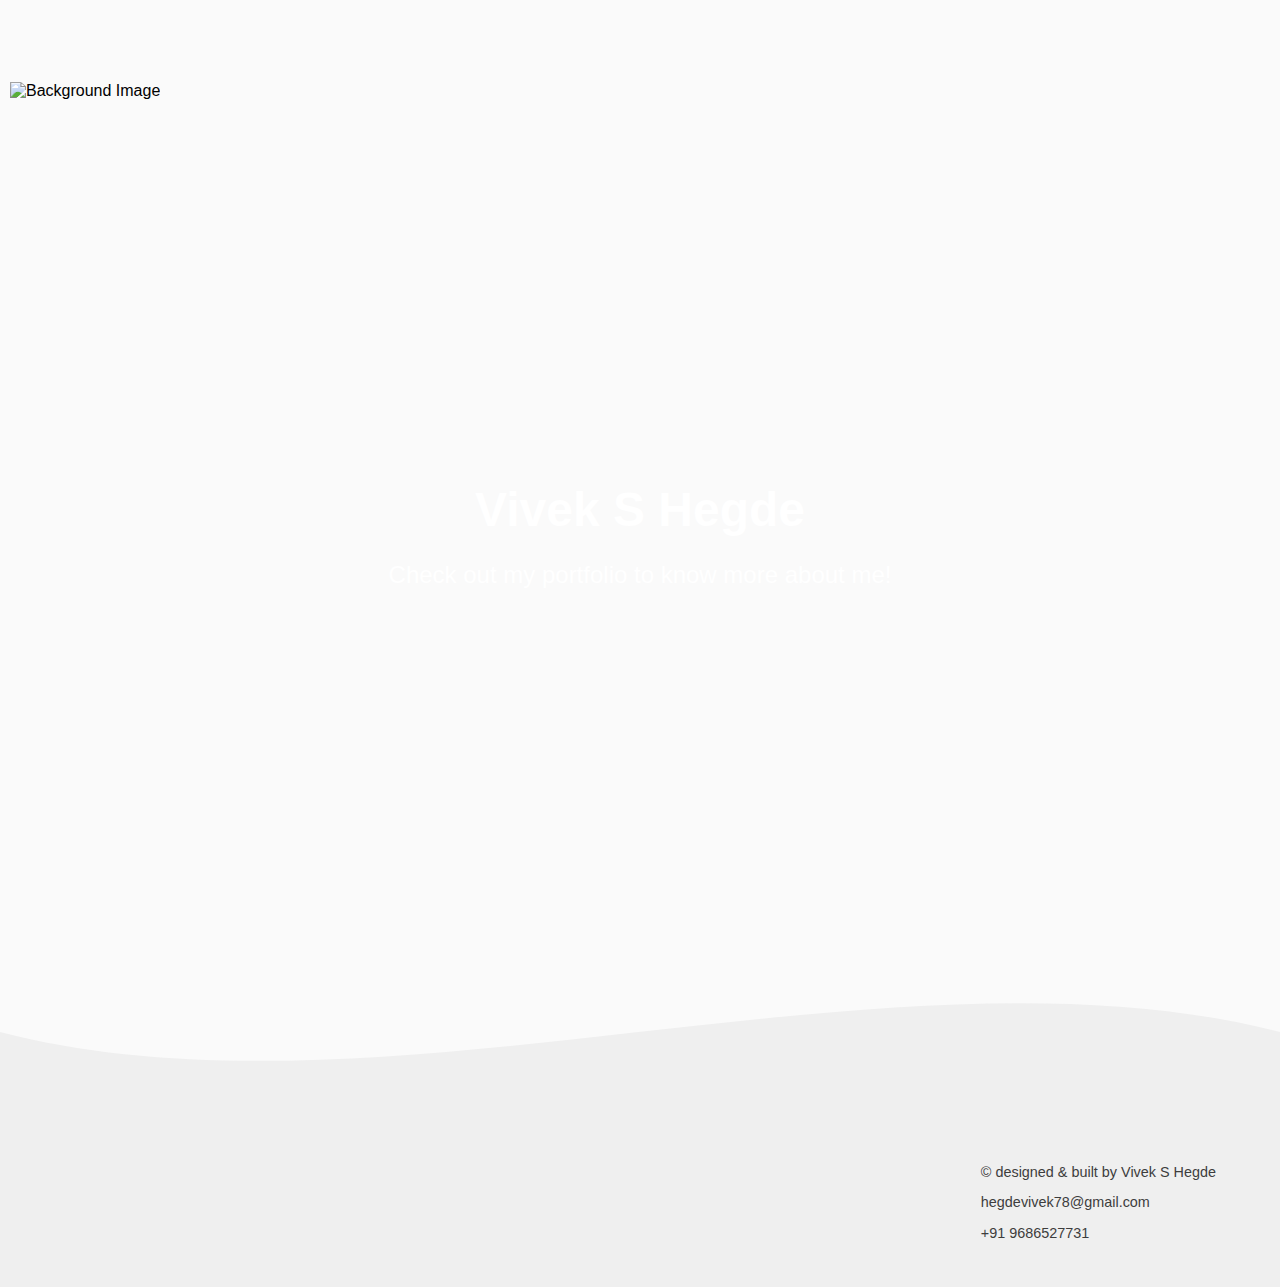
==== index.html @ 1a3d8774 "Portfolio work" ====
<!DOCTYPE html>
<html lang="en">

<head>
    <meta charset="UTF-8" />
    <meta name="viewport" content="width=device-width, initial-scale=1.0" />
    <meta name="theme-color" content="#1a324c">

    <link rel="stylesheet" href="static/css/main.css" />
    <link rel="stylesheet" href="./static/css/index.css">

    <link rel="stylesheet" type='text/css' href="https://cdn.jsdelivr.net/gh/devicons/devicon@latest/devicon.min.css" />
    <script src="https://kit.fontawesome.com/045782a447.js" crossorigin="anonymous"></script>

    <title>Vivek S Hegde</title>

</head>


<body>
<nav class="visible">
    <div class="container">
        Vivek S Hegde

        <div class="nav-links">
            <a href="index.html" class="link active">Home</a>
            <a href="about.html" class="link">about</a>
            <a href="skills.html" class="link">Skills</a>
            <a href="projects.html" class="link">projects</a>
            <a href="education.html" class="link">education</a>
            <a href="experience.html" class="link">experience</a>
            <a href="mailto:hegdevivek78@gmail.com" class="link">Contact</a>
        </div>
        <div class="nav-controls">
            <button id="menu-display" title="Show Menu" class="hamburger">

            </button>
            <button id="theme-display" class="control">
                <i class="fa-solid fa-palette"></i>
            </button>
        </div>
        <div class="theme-container">
            <button class="light theme-select" id="light-select" onclick="setTheme('light')" aria-label="Set light theme">
                <div class="theme-label">
                    Light
                </div>
                <div class="theme">
                    <div class="color background"></div>
                </div>
            </button>
            <button class="dark theme-select" id="dark-select" onclick="setTheme('dark')"
                    onkeydown="(e) => setThemeKey(e, 'dark')" aria-label="Set dark theme">
                <div class="theme-label">
                    Dark
                </div>
                <div class="theme">
                    <div class="color background"></div>
                </div>
            </button>
            <button class="brown theme-select" id="brown-select" onclick="setTheme('brown')" aria-label="Set brown theme">
                <div class="theme-label">
                    Brown
                </div>
                <div class="theme">
                    <div class="color shade-100"></div>
                </div>
            </button>
            <button class="green theme-select" id="green-select" onclick="setTheme('green')" aria-label="Set green theme">
                <div class="theme-label">
                    Green
                </div>
                <div class="theme">
                    <div class="color shade-100"></div>
                </div>
            </button>
            <button class="pink theme-select" id="pink-select" onclick="setTheme('pink')" aria-label="Set pink theme">
                <div class="theme-label">
                    Pink
                </div>
                <div class="theme">
                    <div class="color shade-300"></div>
                </div>
            </button>
        </div>
    </div>
</nav>

<main>

    <div class="containeroo">
        <img src="https://t4.ftcdn.net/jpg/02/18/89/83/360_F_218898398_wnLuoR9GY4qhLB2tc7o3tSJbQCRfq0xc.jpg" alt="Background Image" class="background-image">
        <div class="overlay">
            <h1>Vivek S Hegde</h1>
            <p>Check out my portfolio to know more about me!</p>
        </div>
    </div>
</main>

<div class="wave-border top">
    <svg viewBox="0 0 500 150" preserveAspectRatio="none" style="height: 100%; width: 100%;">
        <path d="M0.00,49.98 C149.99,150.00 349.20,-49.98 500.00,49.98 L500.00,150.00 L0.00,150.00 Z"
              style="stroke: none; fill: var(--shade-100)"></path>
        <path class="neon-path" d="M0.00,49.98 C149.99,150.00 349.20,-49.98 500.00,49.98"
              style="stroke: var(--neon-color);fill: none;"></path>
    </svg>
</div>
<footer>

    <div class="container">
        <div class="social-media">
            <a href="https://github.com/HEGDEVIVEK" title="Github">
                <i class="devicon-github-original"></i>

            </a>
            <a href="https://www.linkedin.com/in/vivek-s-hegde-2001/" title="LinkedIn">
                <i class="devicon-linkedin-plain"></i>

            </a>

        </div>
        <div class="copyright">
            &copy; designed & built by Vivek S Hegde</a>
            <br>
           <p><a href="mailto:hegdevivek78@gmail.com" class="link"> hegdevivek78@gmail.com</a></p>
            <p><a href="tel:+919686527731">+91 9686527731</a></p>
        </div>
    </div>
</footer>
</body>

<script src="./static/js/index.js"></script>
<script src="./static/js/about.js"></script>

</html>
---- static/css/main.css ----
@import "./theme.css";
@import "./utilities.css";
@import "./animations.css";


body {
  margin: 0;
  background-color: var(--background-color);
  background-repeat: no-repeat;
  background-position: left top;
  color: var(--text-color);
  font-family: "Inter", sans-serif;
}

body.no-scroll {
  overflow: hidden;
}

* {
  box-sizing: border-box;
}

a {
  color: var(--shade-500);
  text-decoration: none;
}

.link-btn {
  display: inline-block;
  border: 2px solid var(--grey-color);
  background-color: transparent;
  border-radius: 2em;
  padding: 1em 2em;
  text-transform: uppercase;
  font-size: 0.9rem;
  letter-spacing: 0.2em;
  transition: border 500ms, background-color 500ms, color 500ms;
}

.link-btn:hover,
.link-btn:focus {
  outline: none;
  color: var(--background-color);
  background-color: var(--shade-500);
  border-color: var(--shade-500);
}

button {
  border: none;
  background-color: transparent;
  text-transform: uppercase;
  font-size: 0.9rem;
  color: var(--shade-500);
  cursor: pointer;
}

button:hover,
button:focus {
  color: var(--text-color);
}

nav {
  position: sticky;
  top: 0;
  left: 0;
  right: 0;
  padding-top: 2rem;
  padding-bottom: 2rem;
  background-color: var(--background-color);
  transition: top 500ms;
}

nav.js-nav {
  opacity: 0;
}

.js-nav.visible {
  z-index: 50;
  animation: fade-in 0.6s cubic-bezier(0.39, 0.575, 0.565, 1) both;
}

.js-nav.visible.scroll-up {
  top: 0;
}

.js-nav.visible.scroll-down {
  top: -20%;
}

.js-nav.hidden {
  animation: fade-out 0.6s cubic-bezier(0.39, 0.575, 0.565, 1) both;
}

nav .container {
  display: flex;
  justify-content: space-between;
  align-items: center;
}

.nav-links {
  display: flex;
  margin: -1em 0;
  flex: 1 0 auto;
  justify-content: flex-end;
  align-items: center;
}

.nav-links .link {
  position: relative;
  margin: 1em;
  color: var(--text-color);
  font-size: 0.85rem;
  text-transform: uppercase;
  letter-spacing: 1px;
}

.nav-links .link:before {
  content: "";
  z-index: -1;
  position: absolute;
  background-color: var(--secondary-color);
  bottom: 0;
  left: 0;
  width: 100%;
  height: 50%;
  max-width: 0;
  transition: max-width 500ms;
}

.nav-links .link:hover,
.nav-links .link:focus {
  outline: none;
}

.nav-links .link:hover:before,
.nav-links .link:focus:before,
.nav-links .link.active:before {
  max-width: 10rem;
}

.js-nav .nav-controls {
  padding-left: 1rem;
  display: flex;
  align-items: center;
}

.js-nav .nav-controls .hamburger {
  width: 1.5rem;
  margin: 0 1.5rem;
  height: 0.75rem;
  position: relative;
}

.js-nav .nav-controls .hamburger:before,
.js-nav .nav-controls .hamburger:after {
  content: "";
  position: absolute;
  height: 2px;
  width: 100%;
  background-color: var(--shade-500);
  left: 0;
  margin: auto;
  transition: transform 500ms;
}

.nav-controls .hamburger:before {
  top: 0;
}

.nav-controls .hamburger:after {
  bottom: 0;
}

.nav-controls .hamburger.active:before {
  bottom: 0;
  transform: rotate(45deg);
}

.nav-controls .hamburger.active:after {
  top: 0;
  transform: rotate(-45deg);
}

.nav-controls .control {
content: '';
  display: none;
  font-size: 1rem;
  padding: 0;
}

.js-nav .nav-controls .control {
  display: inline-block;
}

.nav-controls .control:hover,
.nav-controls .control:focus {
  outline: none;
  animation: rotate-center 2s ease-in-out both infinite;
}

.nav-logo {
  position: relative;
  line-height: 1;
  font-size: 1.1rem;
}

.logo {
  text-align: center;
  font-size: 1.25rem;
  color: var(--shade-500);
  letter-spacing: 1px;
  text-transform: uppercase;
}

.theme-container {
  position: absolute;
  padding: 2rem;
  right: 0;
  top: 4.5rem;
  margin-right: 1em;
  display: flex;
  flex-direction: column;
  background-color: var(--shade-100);
  opacity: 0;
  box-shadow: 0px 0 10px 1px rgb(0 0 0 / 20%);
  border-radius: 0.25em;
  visibility: hidden;
}

.theme-container.visible {
  visibility: visible;
  animation: fade-in-top 1s cubic-bezier(0.39, 0.575, 0.565, 1) both;
}

.theme-container .theme-select {
  text-align: left;
  padding: 0;
}

.theme-container .theme-select + .theme-select {
  margin-top: 1em;
}

.theme-select .theme-label {
  font-size: 0.85rem;
  text-transform: uppercase;
  letter-spacing: 1px;
  padding: 0 0.25em;
  margin-bottom: 0.5em;
  display: inline-block;
  position: relative;
}

.theme-select .theme-label:before {
  content: "";
  z-index: -1;
  position: absolute;
  background-color: var(--secondary-color);
  bottom: 0;
  left: 0;
  width: 100%;
  height: 50%;
  max-width: 0;
  transition: max-width 500ms;
}

.theme-select.active .theme-label:before {
  max-width: 5rem;
}

.theme-select .theme {
  display: flex;
  justify-content: center;
  align-items: center;
  padding: 1rem;
  background-color: var(--grey-color);
  border-radius: 0.25em;
  transition: filter 500ms;
}

.theme-select:focus {
  outline: none;
}

.theme-select:hover .theme,
.theme-select:focus .theme {
  filter: brightness(1.1);
}

.theme-select .theme .color {
  height: 1rem;
  width: 1rem;
  margin: 0 0.125em;
  border-radius: 0.2rem;
  flex: 1 0 1rem;
}

.wave-border {
  height: 150px;
  overflow: hidden;
}

.scroll-in.js-opacity {
  opacity: 0;
}

.scroll-in.scrolled {
  animation: fade-in-bottom 1s cubic-bezier(0.39, 0.575, 0.565, 1) both;
}


footer {
  padding-top: 2rem;
  padding-bottom: 2rem;
  background-color: var(--shade-100);
}

footer .support.container {
  flex-direction: column;
  align-items: flex-end;
  margin-bottom: 1rem;
}

footer .support p {
  margin: 0 0 0.5rem;
  max-width: 45ch;
  font-size: 0.9rem;
  color: var(--shade-500);
}

footer .container {
  display: flex;
  justify-content: space-between;
  align-items: center;
  flex-wrap: wrap;
}

footer .social-media {
  display: flex;
  margin-left: -0.5rem;
}

footer .social-media a {
  margin: 0.5rem;
  font-size: 2.1rem;
}

footer .copyright {
  font-size: 0.9rem;
  color: var(--shade-500);
}

.copyright .heart {
  color: var(--shade-300);
}

@media screen and (min-width: 721px) {
  .hamburger,
  .nav-links .social-media {
    display: none;
  }
}

@media screen and (max-width: 720px) {
  .logo {
    font-size: 1rem;
  }

  .js-nav .nav-links {
    position: absolute;
    padding: 2rem;
    right: 0;
    top: 4.5rem;
    left: 0;
    margin: auto;
    display: flex;
    flex-direction: column;
    width: 100%;
    box-shadow: 0px 0 10px 1px rgb(0 0 0 / 20%);
    border-radius: 0.25em;
    opacity: 0;
    visibility: hidden;
  }

  .js-nav .nav-links.visible {
    z-index: 50;
    background-color: var(--background-color);
    visibility: visible;
    animation: fade-in-top 1s cubic-bezier(0.39, 0.575, 0.565, 1) both;
  }

  .js-nav .nav-links .social-media {
    display: flex;
    margin: 1rem -0.5rem;
  }

  .js-nav .nav-links .social-media a {
    margin: 0 1rem;
    font-size: 1.1rem;
  }

  footer .support.container {
    margin-bottom: 2rem;
  }
}

@media (prefers-reduced-motion) {
  .scroll-in.js-opacity {
    opacity: 1;
    animation: none !important;
  }
}
---- static/css/index.css ----
body, html {
  margin: 0;
  padding: 0;
  font-family: 'Nunito Sans', sans-serif

}

.containeroo {
  position: relative;
  width: 100vw;
  height: 100vh;
}

.background-image {
  width: 100%;
  height: 100%;
  margin-left:10px;
  margin-right:10px;
}

.overlay {
  position: absolute;
  top: 50%;
  left: 50%;
  transform: translate(-50%, -50%);
  text-align: center;

}

.overlay h1 {
  font-size: 3em;
  margin-bottom: 20px;
  font-weight: bold;
  color: white;
}

.overlay p {
  font-size: 1.5em;
  color: white;
}

/* Media Query for Mobile Devices */
@media (max-width: 768px) {
  .overlay h1,.background-image  {
    font-size: 2em;
  }

  .overlay p {
    font-size: 1.2em;
  }
}
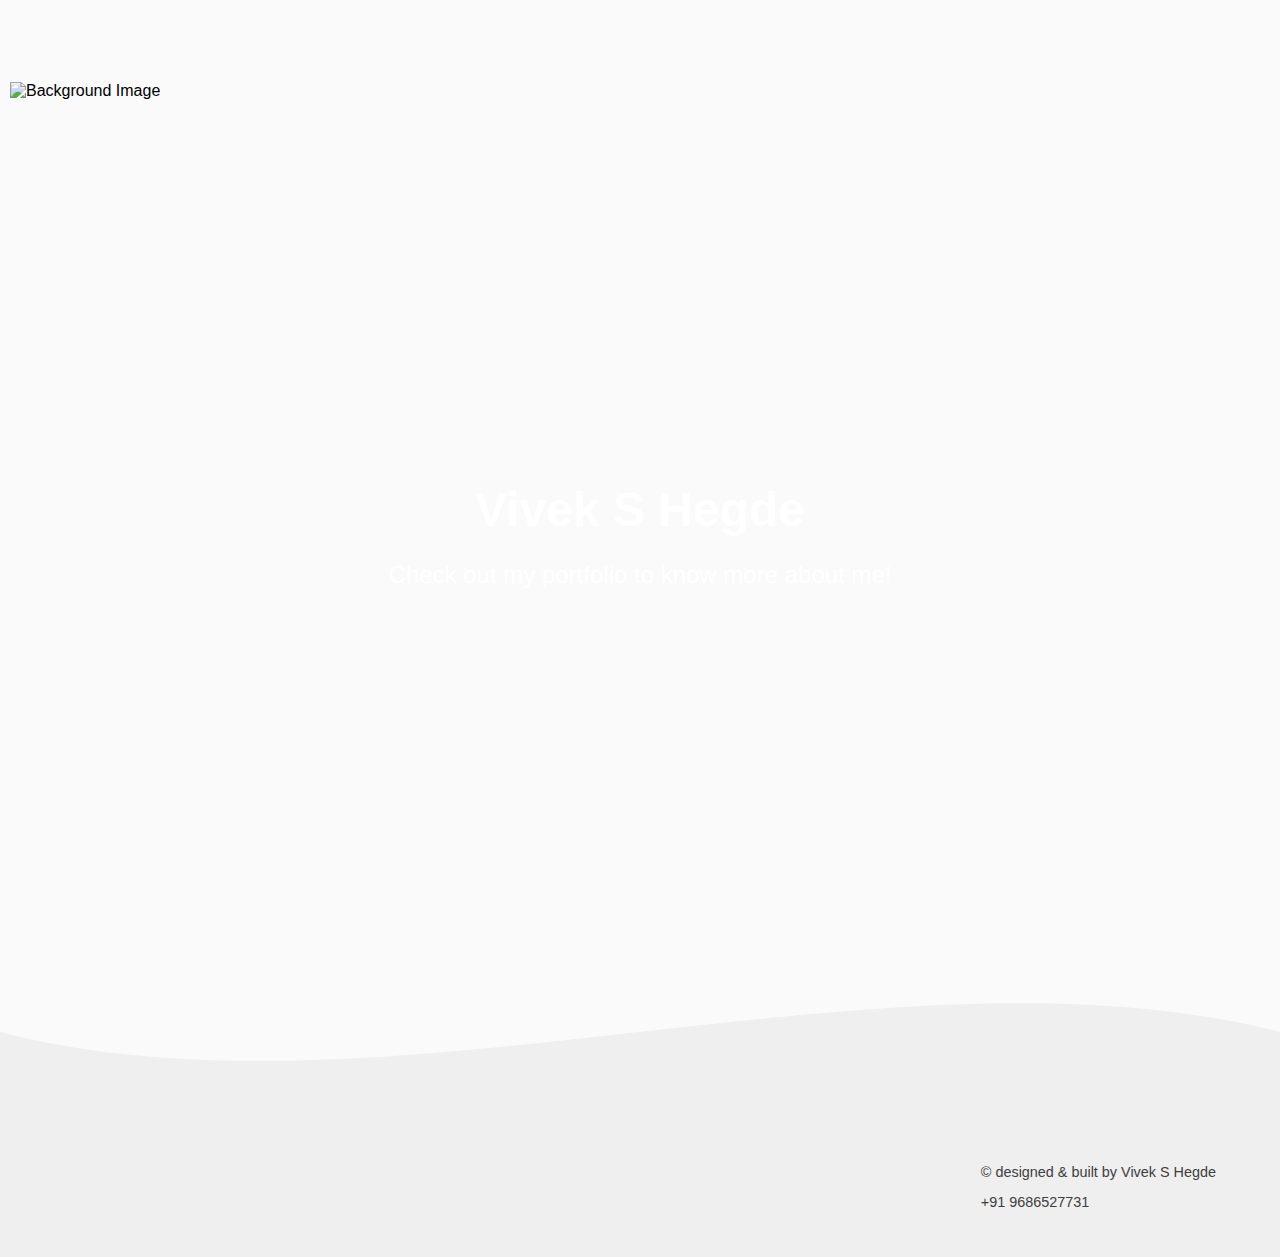
==== commit dba905e5: "Commit change" ====
--- a/index.html
+++ b/index.html
@@ -2,91 +2,95 @@
 <html lang="en">
 
 <head>
-    <meta charset="UTF-8" />
-    <meta name="viewport" content="width=device-width, initial-scale=1.0" />
+    <meta charset="UTF-8">
+    <meta name="viewport" content="width=device-width, initial-scale=1.0">
     <meta name="theme-color" content="#1a324c">
 
-    <link rel="stylesheet" href="static/css/main.css" />
-    <link rel="stylesheet" href="./static/css/index.css">
+    <link rel="stylesheet" href="static/css/main.css">
+    <link rel="stylesheet" href="static/css/index.css">
 
-    <link rel="stylesheet" type='text/css' href="https://cdn.jsdelivr.net/gh/devicons/devicon@latest/devicon.min.css" />
     <script src="https://kit.fontawesome.com/045782a447.js" crossorigin="anonymous"></script>
 
     <title>Vivek S Hegde</title>
-
 </head>
 
+<body>
 
-<body>
+<!-- Header -->
+<div id="header-placeholder"></div>
+
+
+
+
 <nav class="visible">
     <div class="container">
         Vivek S Hegde
 
         <div class="nav-links">
             <a href="index.html" class="link active">Home</a>
-            <a href="about.html" class="link">about</a>
+            <a href="about.html" class="link">About</a>
             <a href="skills.html" class="link">Skills</a>
-            <a href="projects.html" class="link">projects</a>
-            <a href="education.html" class="link">education</a>
-            <a href="experience.html" class="link">experience</a>
+            <a href="projects.html" class="link">Projects</a>
+            <a href="education.html" class="link">Education</a>
+            <a href="experience.html" class="link">Experience</a>
             <a href="mailto:hegdevivek78@gmail.com" class="link">Contact</a>
+            
         </div>
+
         <div class="nav-controls">
-            <button id="menu-display" title="Show Menu" class="hamburger">
+            <button id="menu-display" title="Show Menu" class="hamburger"></button>
 
-            </button>
+
             <button id="theme-display" class="control">
-                <i class="fa-solid fa-palette"></i>
+                <i class="fas fa-palette"></i>
             </button>
         </div>
+
+
         <div class="theme-container">
+
             <button class="light theme-select" id="light-select" onclick="setTheme('light')" aria-label="Set light theme">
-                <div class="theme-label">
-                    Light
-                </div>
+                <div class="theme-label">Light</div>
                 <div class="theme">
                     <div class="color background"></div>
                 </div>
             </button>
-            <button class="dark theme-select" id="dark-select" onclick="setTheme('dark')"
-                    onkeydown="(e) => setThemeKey(e, 'dark')" aria-label="Set dark theme">
-                <div class="theme-label">
-                    Dark
-                </div>
+
+            <button class="dark theme-select" id="dark-select" onclick="setTheme('dark')" onkeydown="(e) => setThemeKey(e, 'dark')" aria-label="Set dark theme">
+                <div class="theme-label">Dark</div>
                 <div class="theme">
                     <div class="color background"></div>
                 </div>
             </button>
+
             <button class="brown theme-select" id="brown-select" onclick="setTheme('brown')" aria-label="Set brown theme">
-                <div class="theme-label">
-                    Brown
-                </div>
+                <div class="theme-label">Brown</div>
                 <div class="theme">
                     <div class="color shade-100"></div>
                 </div>
             </button>
+
             <button class="green theme-select" id="green-select" onclick="setTheme('green')" aria-label="Set green theme">
-                <div class="theme-label">
-                    Green
-                </div>
+                <div class="theme-label">Green</div>
                 <div class="theme">
                     <div class="color shade-100"></div>
                 </div>
             </button>
+
             <button class="pink theme-select" id="pink-select" onclick="setTheme('pink')" aria-label="Set pink theme">
-                <div class="theme-label">
-                    Pink
-                </div>
+                <div class="theme-label">Pink</div>
                 <div class="theme">
                     <div class="color shade-300"></div>
                 </div>
             </button>
+
         </div>
     </div>
 </nav>
 
+
+
 <main>
-
     <div class="containeroo">
         <img src="https://t4.ftcdn.net/jpg/02/18/89/83/360_F_218898398_wnLuoR9GY4qhLB2tc7o3tSJbQCRfq0xc.jpg" alt="Background Image" class="background-image">
         <div class="overlay">
@@ -96,39 +100,23 @@
     </div>
 </main>
 
-<div class="wave-border top">
-    <svg viewBox="0 0 500 150" preserveAspectRatio="none" style="height: 100%; width: 100%;">
-        <path d="M0.00,49.98 C149.99,150.00 349.20,-49.98 500.00,49.98 L500.00,150.00 L0.00,150.00 Z"
-              style="stroke: none; fill: var(--shade-100)"></path>
-        <path class="neon-path" d="M0.00,49.98 C149.99,150.00 349.20,-49.98 500.00,49.98"
-              style="stroke: var(--neon-color);fill: none;"></path>
-    </svg>
-</div>
-<footer>
+<!-- Footer -->
+<div id="footer-placeholder"></div>
 
-    <div class="container">
-        <div class="social-media">
-            <a href="https://github.com/HEGDEVIVEK" title="Github">
-                <i class="devicon-github-original"></i>
+<script>
+    
+    // fetch('./header1.html')
+    //         .then(response => response.text())
+    //         .then(data => document.getElementById('header-placeholder').innerHTML = data);
+         
+     fetch('footer.html')
+         .then(response => response.text())
+         .then(data => document.getElementById('footer-placeholder').innerHTML = data);
+</script>
 
-            </a>
-            <a href="https://www.linkedin.com/in/vivek-s-hegde-2001/" title="LinkedIn">
-                <i class="devicon-linkedin-plain"></i>
+<script src="static/js/index.js"></script>
+<script src="./static/js/about.js"></script>
 
-            </a>
-
-        </div>
-        <div class="copyright">
-            &copy; designed & built by Vivek S Hegde</a>
-            <br>
-           <p><a href="mailto:hegdevivek78@gmail.com" class="link"> hegdevivek78@gmail.com</a></p>
-            <p><a href="tel:+919686527731">+91 9686527731</a></p>
-        </div>
-    </div>
-</footer>
 </body>
 
-<script src="./static/js/index.js"></script>
-<script src="./static/js/about.js"></script>
-
-</html>+</html>
--- a/static/css/main.css
+++ b/static/css/main.css
@@ -410,3 +410,13 @@
     animation: none !important;
   }
 }
+
+
+.dark-mode
+{
+  background-color: black;
+  color: white;
+}
+
+
+
